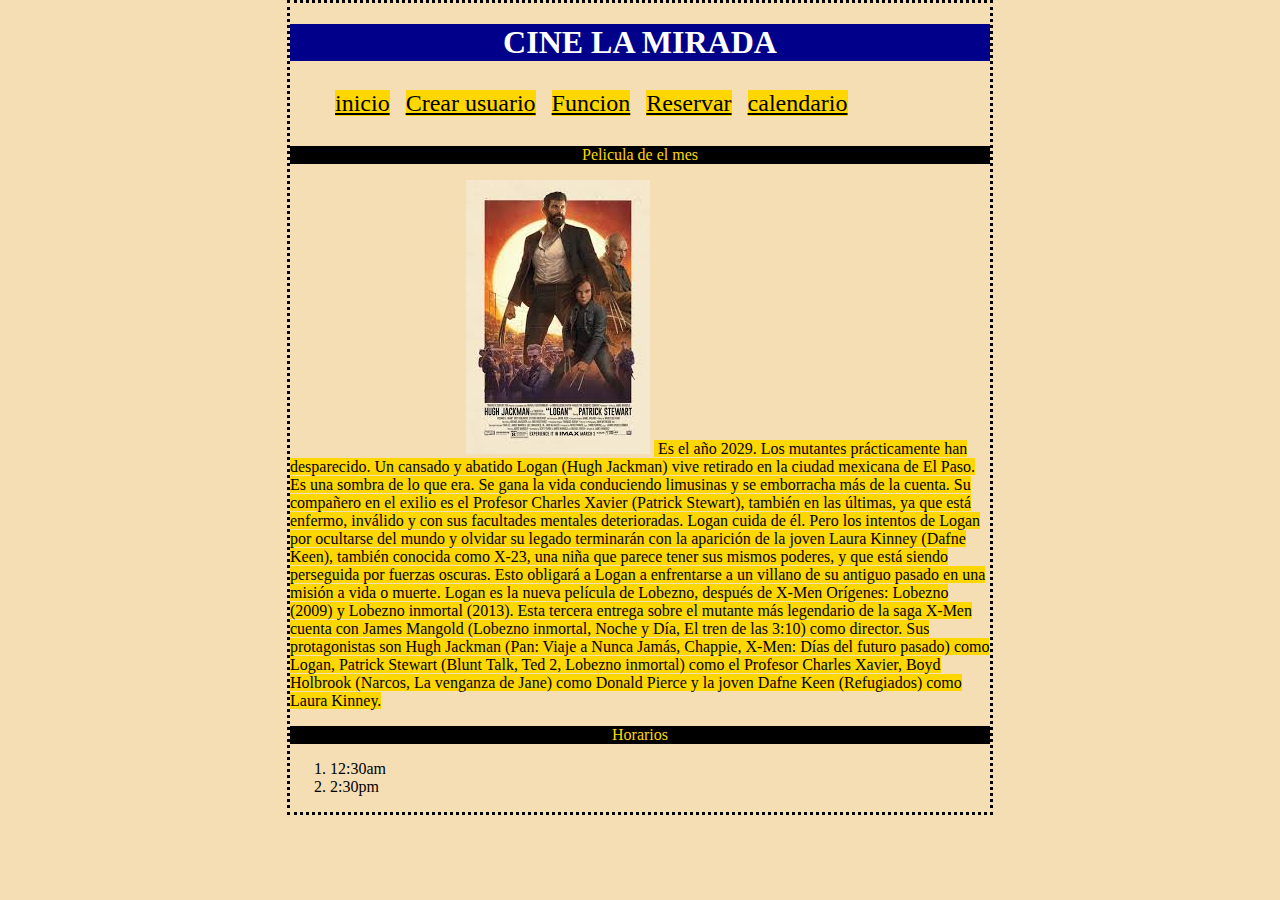
==== web/funcion.html @ a98c431b "avanze" ====
<!DOCTYPE html>
<!--
To change this license header, choose License Headers in Project Properties.
To change this template file, choose Tools | Templates
and open the template in the editor.
-->
<html>
    <head>
        <title>funcion</title>
        <meta charset="UTF-8">
        <meta name="viewport" content="width=device-width, initial-scale=1.0">
        <link href="estilos.css" rel="stylesheet" type="text/css"/>
    </head>
    <body>
        <h1>CINE LA MIRADA</h1>
        <nav>
        <ul class="menuSuperior">
            <li><a href="index.html">inicio</a></li>
            <li><a href="usuario.html">Crear usuario</a></li>
            <li><a href="funcion.html">Funcion</a></li>
            <li><a href="reservar.html">Reservar</a></li>
            <li><a href="calendario.html">calendario</a></li>
        </ul>
            </nav>
        <p>Pelicula de el mes</p>
    <p2>&nbsp;&nbsp;&nbsp;&nbsp;&nbsp;&nbsp;&nbsp;&nbsp;&nbsp;&nbsp;&nbsp;&nbsp;&nbsp;&nbsp;&nbsp;&nbsp;&nbsp;&nbsp;&nbsp;&nbsp;&nbsp;
        &nbsp;&nbsp;&nbsp;&nbsp;&nbsp;&nbsp;&nbsp;&nbsp;&nbsp;&nbsp;&nbsp;&nbsp;&nbsp;&nbsp;&nbsp;&nbsp;&nbsp;&nbsp;&nbsp;&nbsp;&nbsp;
        <img src="cartel.jpg" alt=""/>
            <a>&nbsp;Es el año 2029. Los mutantes prácticamente han desparecido. Un cansado y abatido Logan (Hugh Jackman) vive retirado en la ciudad mexicana de El Paso. Es una sombra de lo que era. Se gana la vida conduciendo limusinas y se emborracha más de la cuenta. Su compañero en el exilio es el Profesor Charles Xavier (Patrick Stewart), también en las últimas, ya que está enfermo, inválido y con sus facultades mentales deterioradas. Logan cuida de él.

Pero los intentos de Logan por ocultarse del mundo y olvidar su legado terminarán con la aparición de la joven Laura Kinney (Dafne Keen), también conocida como X-23, una niña que parece tener sus mismos poderes, y que está siendo perseguida por fuerzas oscuras. Esto obligará a Logan a enfrentarse a un villano de su antiguo pasado en una misión a vida o muerte.

Logan es la nueva película de Lobezno, después de X-Men Orígenes: Lobezno (2009) y Lobezno inmortal (2013). Esta tercera entrega sobre el mutante más legendario de la saga X-Men cuenta con James Mangold (Lobezno inmortal, Noche y Día, El tren de las 3:10) como director. Sus protagonistas son Hugh Jackman (Pan: Viaje a Nunca Jamás, Chappie, X-Men: Días del futuro pasado) como Logan, Patrick Stewart (Blunt Talk, Ted 2, Lobezno inmortal) como el Profesor Charles Xavier, Boyd Holbrook (Narcos, La venganza de Jane) como Donald Pierce y la joven Dafne Keen (Refugiados) como Laura Kinney.</a>
        </p2>
    <p>Horarios</p>
    <ol>
        <li>12:30am</li>
        <li>2:30pm</li>
    </ol>
    
     
    </body>
</html>
---- web/estilos.css ----
body{
    width:700px;
    margin: auto;
    background-color: wheat;
    border: dotted;
}
head{
    background-color: gold;
}

nav li{
    display:inline-block;
    padding:5px;
}
a{
    
    background-color: gold;
    color: black;
}
p{
    text-align: center;
    background-color: black;
    color: gold;
}
h1{
    background-color: darkblue;
    color:white;
    text-align: center;
}
h2{
    text-align: center;
    background-color: gold;
    color: black;
}
p2{
    display:inline-block;
}
.menuSuperior{font-size:  x-large}
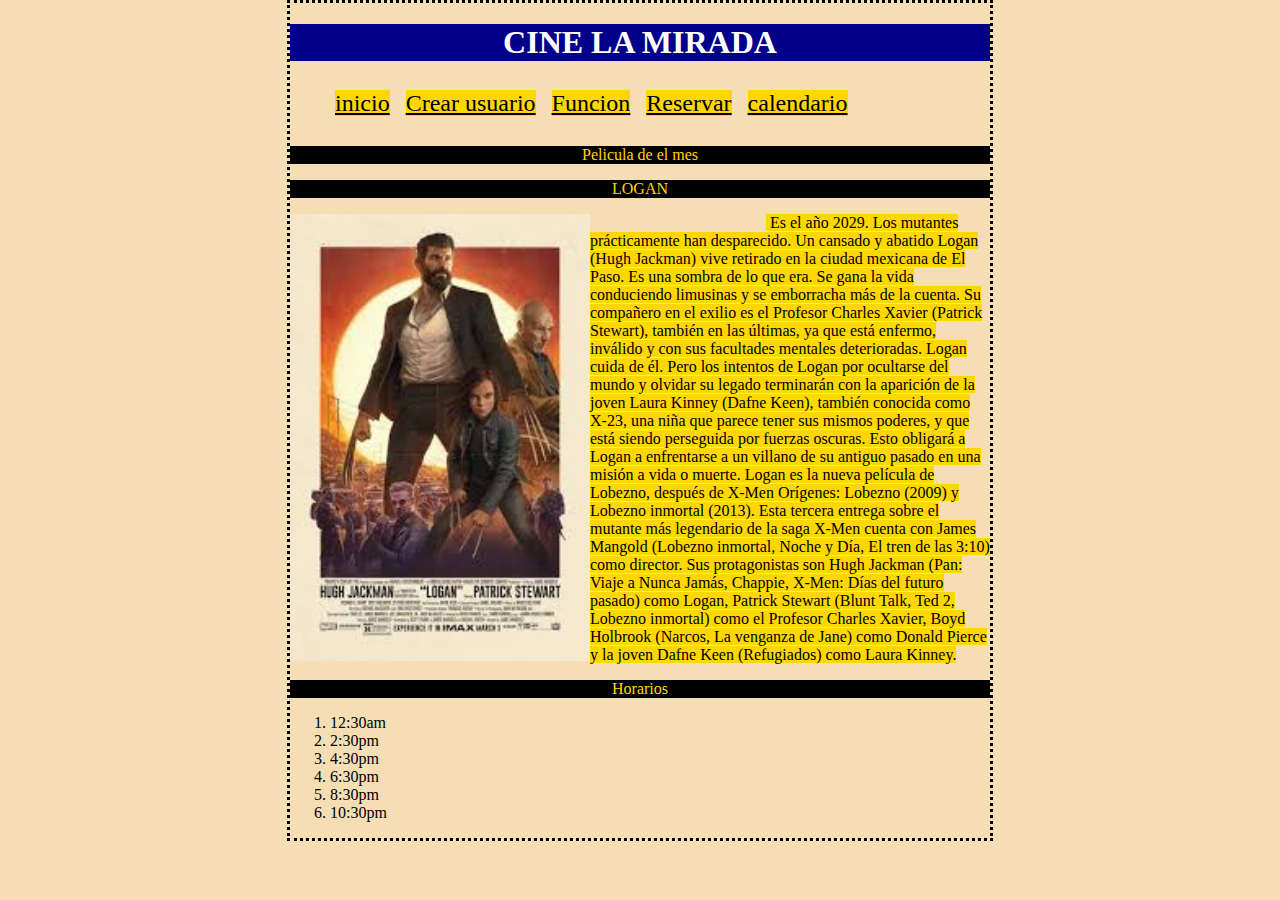
==== commit 0a3b976a: "avanze" ====
--- a/web/funcion.html
+++ b/web/funcion.html
@@ -23,6 +23,8 @@
         </ul>
             </nav>
         <p>Pelicula de el mes</p>
+        <p>LOGAN</p>
+        
     <p2>&nbsp;&nbsp;&nbsp;&nbsp;&nbsp;&nbsp;&nbsp;&nbsp;&nbsp;&nbsp;&nbsp;&nbsp;&nbsp;&nbsp;&nbsp;&nbsp;&nbsp;&nbsp;&nbsp;&nbsp;&nbsp;
         &nbsp;&nbsp;&nbsp;&nbsp;&nbsp;&nbsp;&nbsp;&nbsp;&nbsp;&nbsp;&nbsp;&nbsp;&nbsp;&nbsp;&nbsp;&nbsp;&nbsp;&nbsp;&nbsp;&nbsp;&nbsp;
         <img src="cartel.jpg" alt=""/>
@@ -36,6 +38,11 @@
     <ol>
         <li>12:30am</li>
         <li>2:30pm</li>
+        <li>4:30pm</li>
+        <li>6:30pm</li>
+        <li>8:30pm</li>
+        <li>10:30pm</li>
+        
     </ol>
     
      
--- a/web/estilos.css
+++ b/web/estilos.css
@@ -22,6 +22,10 @@
     background-color: black;
     color: gold;
 }
+p2 img{
+    float: left;
+    width:300px;
+}
 h1{
     background-color: darkblue;
     color:white;
